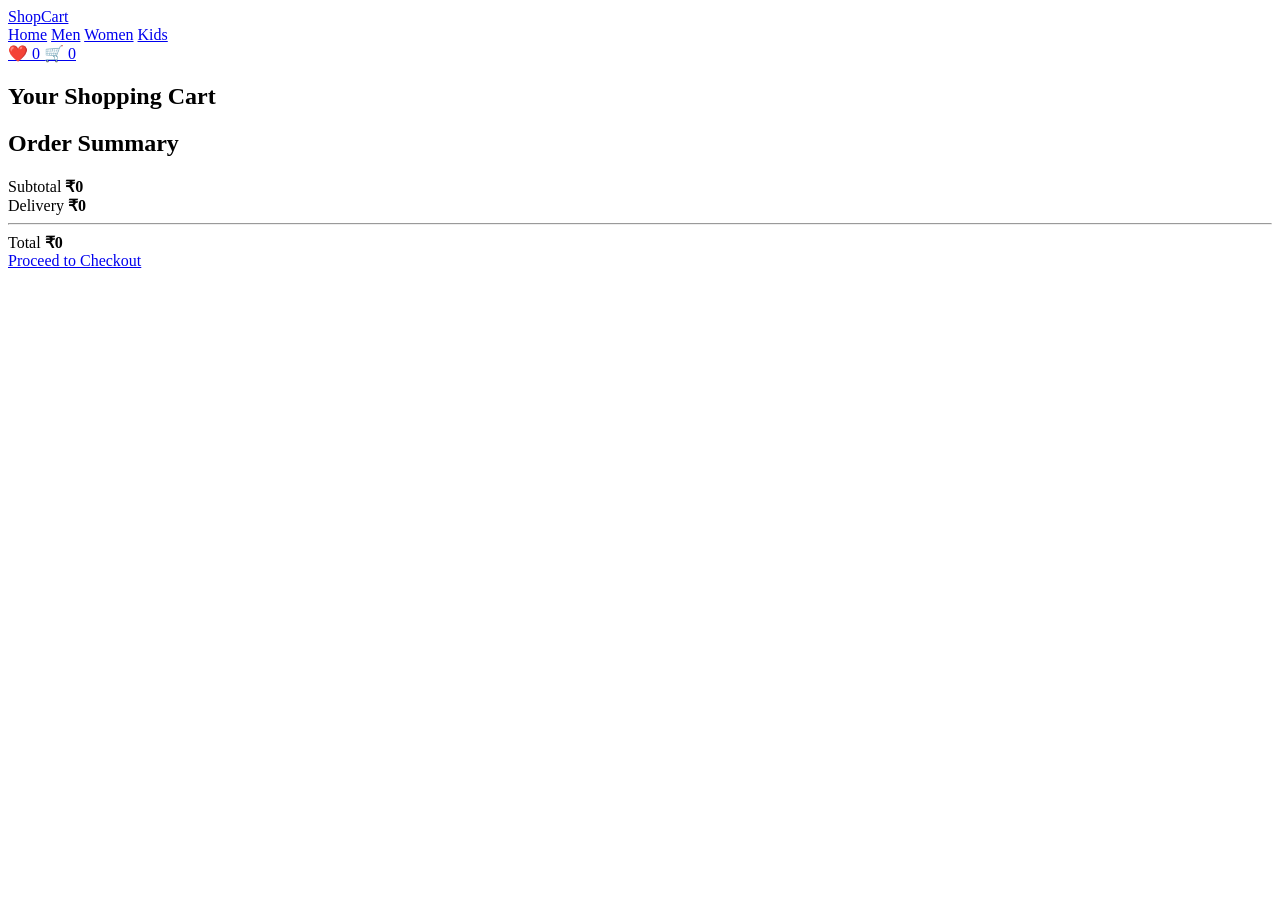
==== cart.html @ 8b614c72 "Add files via upload" ====
<!DOCTYPE html>
<html lang="en">

<head>

    <meta charset="UTF-8">

    <meta
        name="viewport"
        content="width=device-width, initial-scale=1.0"
    >

    <title>ShopCart - Cart</title>

    <link
        rel="stylesheet"
        href="css/style.css"
    >

</head>

<body>

<header class="header">

    <div class="logo">
        <a href="index.html">
            Shop<span>Cart</span>
        </a>
    </div>

    <nav class="navbar">

        <a href="index.html">Home</a>
        <a href="products.html?category=Men">Men</a>
        <a href="products.html?category=Women">Women</a>
        <a href="products.html?category=Kids">Kids</a>

    </nav>

    <div class="header-actions">

        <a href="wishlist.html" class="header-icon">
            ❤️
            <span id="wishlistCount" class="count">0</span>
        </a>

        <a href="cart.html" class="header-icon">
            🛒
            <span id="cartCount" class="count">0</span>
        </a>

    </div>

</header>


<section class="page-header">

    <h1>Your Shopping Cart</h1>

</section>


<main class="cart-container">

    <section>

        <div id="cartItems"></div>

    </section>


    <aside class="cart-summary">

        <h2>Order Summary</h2>

        <div class="summary-row">

            <span>Subtotal</span>

            <strong id="cartSubtotal">
                ₹0
            </strong>

        </div>

        <div class="summary-row">

            <span>Delivery</span>

            <strong id="delivery">
                ₹0
            </strong>

        </div>

        <hr>

        <div class="summary-total">

            <span>Total</span>

            <strong id="cartTotal">
                ₹0
            </strong>

        </div>

        <a
            href="checkout.html"
            class="btn checkout-btn"
        >
            Proceed to Checkout
        </a>

    </aside>

</main>


<script src="js/products.js"></script>
<script src="js/app.js"></script>

</body>
</html>
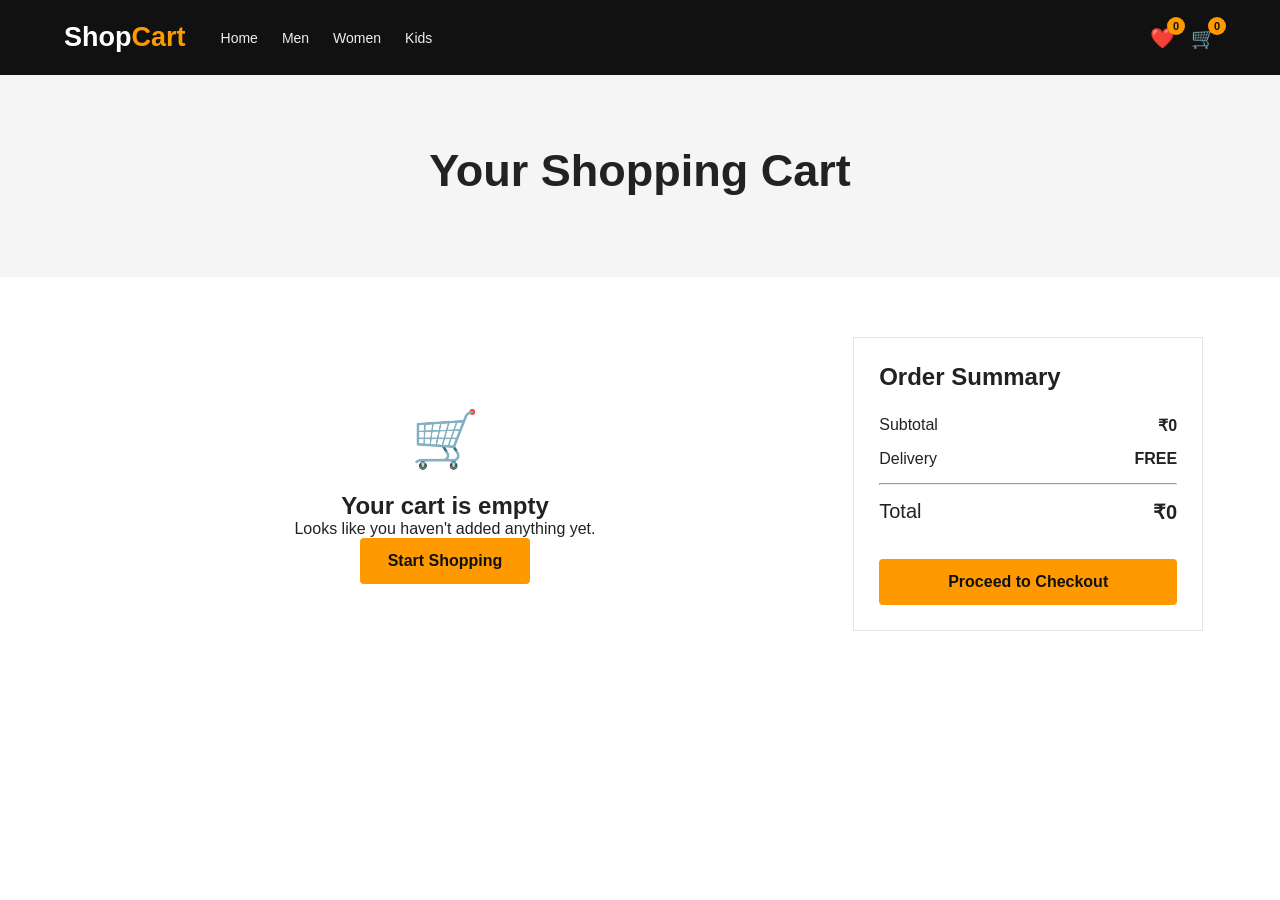
==== commit 059affac: "updated file paths" ====
--- a/cart.html
+++ b/cart.html
@@ -14,7 +14,7 @@
 
     <link
         rel="stylesheet"
-        href="css/style.css"
+        href="./style.css"
     >
 
 </head>
@@ -119,8 +119,8 @@
 </main>
 
 
-<script src="js/products.js"></script>
-<script src="js/app.js"></script>
+<script src="./products.js"></script>
+<script src="./app.js"></script>
 
 </body>
 </html>
--- a/style.css
+++ b/style.css
@@ -0,0 +1,1115 @@
+* {
+  margin: 0;
+  padding: 0;
+  box-sizing: border-box;
+}
+
+:root {
+  --primary: #111111;
+  --secondary: #f5f5f5;
+  --accent: #ff9900;
+  --danger: #e63946;
+  --text: #222;
+  --muted: #777;
+  --white: #ffffff;
+  --border: #e5e5e5;
+}
+
+html {
+  scroll-behavior: smooth;
+}
+
+body {
+  font-family: Arial, Helvetica, sans-serif;
+  color: var(--text);
+  background: #fff;
+}
+
+a {
+  text-decoration: none;
+  color: inherit;
+}
+
+button,
+input,
+select {
+  font-family: inherit;
+}
+
+/* ================================
+   HEADER
+================================ */
+
+.header {
+  height: 75px;
+  display: flex;
+  align-items: center;
+  gap: 35px;
+  padding: 0 5%;
+  background: #111;
+  color: white;
+  position: sticky;
+  top: 0;
+  z-index: 1000;
+}
+
+.logo a {
+  font-size: 27px;
+  font-weight: 800;
+  color: white;
+}
+
+.logo span {
+  color: var(--accent);
+}
+
+.navbar {
+  display: flex;
+  gap: 24px;
+  flex: 1;
+}
+
+.navbar a {
+  font-size: 14px;
+  color: #eee;
+  transition: 0.3s;
+}
+
+.navbar a:hover {
+  color: var(--accent);
+}
+
+.header-actions {
+  display: flex;
+  align-items: center;
+  gap: 16px;
+}
+
+.search-box {
+  display: flex;
+  background: white;
+  border-radius: 5px;
+  overflow: hidden;
+}
+
+.search-box input {
+  width: 180px;
+  padding: 10px;
+  border: none;
+  outline: none;
+}
+
+.search-box button {
+  width: 42px;
+  border: none;
+  background: var(--accent);
+  cursor: pointer;
+}
+
+.header-icon {
+  position: relative;
+  font-size: 20px;
+}
+
+.count {
+  position: absolute;
+  top: -9px;
+  right: -10px;
+  background: var(--accent);
+  color: #111;
+  width: 18px;
+  height: 18px;
+  border-radius: 50%;
+  font-size: 11px;
+  display: flex;
+  justify-content: center;
+  align-items: center;
+  font-weight: bold;
+}
+
+.menu-btn {
+  display: none;
+  background: none;
+  border: none;
+  color: white;
+  font-size: 25px;
+}
+
+/* ================================
+   HERO
+================================ */
+
+.hero {
+  min-height: 620px;
+  display: flex;
+  align-items: center;
+  padding: 60px 8%;
+  background:
+    linear-gradient(90deg, rgba(0, 0, 0, 0.75), rgba(0, 0, 0, 0.2)),
+    url("https://images.unsplash.com/photo-1445205170230-053b83016050?w=1600")
+      center/cover;
+  color: white;
+}
+
+.hero-content {
+  max-width: 600px;
+}
+
+.hero-small {
+  color: var(--accent);
+  font-weight: bold;
+  letter-spacing: 3px;
+  margin-bottom: 20px;
+}
+
+.hero h1 {
+  font-size: clamp(45px, 6vw, 80px);
+  line-height: 1;
+  margin-bottom: 25px;
+}
+
+.hero p {
+  font-size: 18px;
+  line-height: 1.7;
+  margin-bottom: 30px;
+}
+
+/* ================================
+   BUTTON
+================================ */
+
+.btn {
+  display: inline-block;
+  padding: 14px 28px;
+  background: var(--accent);
+  color: #111;
+  font-weight: bold;
+  border: none;
+  cursor: pointer;
+  border-radius: 4px;
+  transition: 0.3s;
+}
+
+.btn:hover {
+  transform: translateY(-2px);
+  opacity: 0.9;
+}
+
+/* ================================
+   SECTIONS
+================================ */
+
+.section {
+  padding: 80px 6%;
+}
+
+.section-title {
+  text-align: center;
+  margin-bottom: 40px;
+}
+
+.section-title h2,
+.section-title-row h2 {
+  font-size: 34px;
+  margin-bottom: 8px;
+}
+
+.section-title p,
+.section-title-row p {
+  color: var(--muted);
+}
+
+.section-title-row {
+  display: flex;
+  justify-content: space-between;
+  align-items: center;
+  margin-bottom: 35px;
+}
+
+.view-all {
+  font-weight: bold;
+  color: #555;
+}
+
+/* ================================
+   CATEGORIES
+================================ */
+
+.category-grid {
+  display: grid;
+  grid-template-columns: repeat(3, 1fr);
+  gap: 20px;
+}
+
+.category-card {
+  height: 400px;
+  padding: 30px;
+  display: flex;
+  align-items: end;
+  color: white;
+  background-size: cover;
+  background-position: center;
+  position: relative;
+  overflow: hidden;
+}
+
+.category-card::before {
+  content: "";
+  position: absolute;
+  inset: 0;
+  background: linear-gradient(transparent 30%, rgba(0, 0, 0, 0.75));
+}
+
+.category-card div {
+  position: relative;
+  z-index: 2;
+}
+
+.category-card h3 {
+  font-size: 35px;
+  margin-bottom: 8px;
+}
+
+.category-card.men {
+  background-image: url("https://images.unsplash.com/photo-1617137968427-85924c800a22?w=800");
+}
+
+.category-card.women {
+  background-image: url("https://images.unsplash.com/photo-1483985988355-763728e1935b?w=800");
+}
+
+.category-card.kids {
+  background-image: url("https://images.unsplash.com/photo-1503919545889-aef636e10ad4?w=800");
+}
+
+/* ================================
+   PRODUCTS
+================================ */
+
+.product-grid {
+  display: grid;
+  grid-template-columns: repeat(4, 1fr);
+  gap: 25px;
+}
+
+.product-card {
+  background: white;
+  border: 1px solid var(--border);
+  transition: 0.3s;
+  overflow: hidden;
+}
+
+.product-card:hover {
+  transform: translateY(-5px);
+  box-shadow: 0 15px 30px rgba(0, 0, 0, 0.08);
+}
+
+.product-image {
+  height: 320px;
+  position: relative;
+  background: #f5f5f5;
+  overflow: hidden;
+}
+
+.product-image img {
+  width: 100%;
+  height: 100%;
+  object-fit: cover;
+  transition: 0.4s;
+}
+
+.product-card:hover .product-image img {
+  transform: scale(1.05);
+}
+
+.discount {
+  position: absolute;
+  top: 12px;
+  left: 12px;
+  background: var(--danger);
+  color: white;
+  padding: 5px 8px;
+  font-size: 11px;
+  font-weight: bold;
+}
+
+.wishlist-btn {
+  position: absolute;
+  top: 12px;
+  right: 12px;
+  width: 38px;
+  height: 38px;
+  border-radius: 50%;
+  border: none;
+  background: white;
+  cursor: pointer;
+  font-size: 20px;
+}
+
+.wishlist-btn.active {
+  color: red;
+}
+
+.product-info {
+  padding: 18px;
+}
+
+.product-category {
+  color: var(--muted);
+  text-transform: uppercase;
+  font-size: 11px;
+  letter-spacing: 1px;
+  margin-bottom: 7px;
+}
+
+.product-info h3 {
+  font-size: 17px;
+  margin-bottom: 10px;
+}
+
+.rating {
+  font-size: 13px;
+  margin-bottom: 12px;
+}
+
+.rating span {
+  color: var(--muted);
+}
+
+.price {
+  display: flex;
+  gap: 10px;
+  align-items: center;
+  margin-bottom: 15px;
+}
+
+.price strong {
+  font-size: 19px;
+}
+
+.price del {
+  color: #999;
+  font-size: 13px;
+}
+
+.product-buttons {
+  display: flex;
+  gap: 8px;
+}
+
+.add-cart {
+  flex: 1;
+  padding: 11px;
+  background: #111;
+  color: white;
+  border: none;
+  cursor: pointer;
+}
+
+.view-product {
+  padding: 11px 15px;
+  border: 1px solid #111;
+  font-size: 13px;
+}
+
+/* ================================
+   OFFER
+================================ */
+
+.offer-section {
+  min-height: 380px;
+  display: flex;
+  align-items: center;
+  padding: 60px 8%;
+  color: white;
+  background:
+    linear-gradient(90deg, rgba(0, 0, 0, 0.8), rgba(0, 0, 0, 0.2)),
+    url("https://images.unsplash.com/photo-1529139574466-a303027c1d8b?w=1600")
+      center/cover;
+}
+
+.offer-section h2 {
+  font-size: 48px;
+  margin: 15px 0 25px;
+}
+
+.offer-section strong {
+  color: var(--accent);
+}
+
+/* ================================
+   FEATURES
+================================ */
+
+.features {
+  display: grid;
+  grid-template-columns: repeat(4, 1fr);
+  gap: 25px;
+}
+
+.feature {
+  text-align: center;
+  padding: 30px 20px;
+  border: 1px solid var(--border);
+}
+
+.feature-icon {
+  font-size: 35px;
+  margin-bottom: 15px;
+}
+
+.feature h3 {
+  margin-bottom: 10px;
+}
+
+.feature p {
+  color: var(--muted);
+  line-height: 1.5;
+}
+
+/* ================================
+   NEWSLETTER
+================================ */
+
+.newsletter {
+  background: #f5f5f5;
+  padding: 70px 20px;
+  text-align: center;
+}
+
+.newsletter h2 {
+  font-size: 35px;
+  margin-bottom: 10px;
+}
+
+.newsletter p {
+  color: var(--muted);
+  margin-bottom: 25px;
+}
+
+.newsletter-form {
+  max-width: 500px;
+  margin: auto;
+  display: flex;
+}
+
+.newsletter-form input {
+  flex: 1;
+  padding: 15px;
+  border: 1px solid #ddd;
+  outline: none;
+}
+
+.newsletter-form button {
+  padding: 15px 25px;
+  border: none;
+  background: #111;
+  color: white;
+}
+
+/* ================================
+   FOOTER
+================================ */
+
+footer {
+  background: #111;
+  color: white;
+}
+
+.footer-container {
+  padding: 60px 6%;
+  display: grid;
+  grid-template-columns: 2fr 1fr 1fr 1fr;
+  gap: 40px;
+}
+
+.footer-column {
+  display: flex;
+  flex-direction: column;
+  gap: 12px;
+}
+
+.footer-column p {
+  color: #aaa;
+  line-height: 1.6;
+}
+
+.footer-column a {
+  color: #aaa;
+}
+
+.footer-column a:hover {
+  color: white;
+}
+
+.footer-logo span {
+  color: var(--accent);
+}
+
+.social {
+  display: flex;
+  gap: 15px;
+  font-size: 13px;
+}
+
+.copyright {
+  border-top: 1px solid #333;
+  padding: 20px;
+  text-align: center;
+  color: #888;
+}
+
+/* ================================
+   PAGE HEADER
+================================ */
+
+.page-header {
+  padding: 70px 20px;
+  text-align: center;
+  background: #f5f5f5;
+}
+
+.page-header h1 {
+  font-size: 45px;
+  margin-bottom: 10px;
+}
+
+.page-header p {
+  color: var(--muted);
+}
+
+/* ================================
+   SHOP
+================================ */
+
+.shop-container {
+  padding: 60px 6%;
+  display: grid;
+  grid-template-columns: 230px 1fr;
+  gap: 40px;
+}
+
+.filters {
+  border: 1px solid var(--border);
+  padding: 25px;
+  height: fit-content;
+}
+
+.filters h3 {
+  margin-bottom: 25px;
+  font-size: 22px;
+}
+
+.filter-group {
+  margin-bottom: 30px;
+}
+
+.filter-group h4 {
+  margin-bottom: 15px;
+}
+
+.filter-group label {
+  display: block;
+  margin: 12px 0;
+  color: #555;
+}
+
+.filter-group input {
+  margin-right: 8px;
+}
+
+.products-top {
+  display: flex;
+  justify-content: space-between;
+  margin-bottom: 25px;
+}
+
+.products-top select {
+  padding: 10px 15px;
+  border: 1px solid #ddd;
+}
+
+.empty-state {
+  text-align: center;
+  padding: 70px 20px;
+  grid-column: 1 / -1;
+}
+
+.empty-icon {
+  font-size: 55px;
+  margin-bottom: 20px;
+}
+
+/* ================================
+   PRODUCT DETAIL
+================================ */
+
+.product-details {
+  padding: 70px 7%;
+  display: grid;
+  grid-template-columns: 1fr 1fr;
+  gap: 70px;
+}
+
+.product-detail-image {
+  height: 650px;
+  background: #f5f5f5;
+}
+
+.product-detail-image img {
+  width: 100%;
+  height: 100%;
+  object-fit: cover;
+}
+
+.product-detail-info {
+  padding-top: 30px;
+}
+
+.product-detail-info h1 {
+  font-size: 45px;
+  margin-bottom: 20px;
+}
+
+.detail-rating {
+  margin-bottom: 20px;
+}
+
+.detail-rating span {
+  color: var(--muted);
+  margin-left: 10px;
+}
+
+.detail-price {
+  display: flex;
+  gap: 15px;
+  align-items: center;
+  margin-bottom: 25px;
+}
+
+.detail-price strong {
+  font-size: 30px;
+}
+
+.detail-price del {
+  color: #999;
+}
+
+.description {
+  color: #666;
+  line-height: 1.7;
+  margin-bottom: 30px;
+}
+
+.size-selector {
+  margin-bottom: 30px;
+}
+
+.size-selector h3 {
+  margin-bottom: 12px;
+}
+
+.size-selector button {
+  width: 45px;
+  height: 42px;
+  margin-right: 7px;
+  background: white;
+  border: 1px solid #ccc;
+  cursor: pointer;
+}
+
+.size-selector button:hover {
+  border-color: #111;
+}
+
+.detail-actions {
+  display: flex;
+  gap: 12px;
+  margin-bottom: 30px;
+}
+
+.wishlist-detail {
+  padding: 14px 25px;
+  background: white;
+  border: 1px solid #111;
+  cursor: pointer;
+}
+
+.product-benefits {
+  border-top: 1px solid #ddd;
+  padding-top: 20px;
+}
+
+.product-benefits p {
+  margin: 12px 0;
+}
+
+/* ================================
+   CART
+================================ */
+
+.cart-container {
+  padding: 60px 6%;
+  display: grid;
+  grid-template-columns: 1fr 350px;
+  gap: 40px;
+}
+
+.cart-item {
+  display: flex;
+  gap: 20px;
+  padding: 20px;
+  border: 1px solid var(--border);
+  margin-bottom: 15px;
+  align-items: center;
+}
+
+.cart-item img {
+  width: 130px;
+  height: 150px;
+  object-fit: cover;
+}
+
+.cart-item-info {
+  flex: 1;
+}
+
+.cart-item-info p {
+  color: #888;
+  font-size: 12px;
+  margin-bottom: 7px;
+}
+
+.cart-item-info h3 {
+  margin-bottom: 10px;
+}
+
+.quantity {
+  display: flex;
+  align-items: center;
+  margin-top: 15px;
+}
+
+.quantity button {
+  width: 32px;
+  height: 32px;
+  border: 1px solid #ccc;
+  background: white;
+  cursor: pointer;
+}
+
+.quantity span {
+  width: 40px;
+  text-align: center;
+}
+
+.remove-btn {
+  border: none;
+  background: none;
+  color: var(--danger);
+  cursor: pointer;
+}
+
+.cart-summary,
+.checkout-summary {
+  border: 1px solid var(--border);
+  padding: 25px;
+  height: fit-content;
+}
+
+.cart-summary h2,
+.checkout-summary h2 {
+  margin-bottom: 25px;
+}
+
+.summary-row,
+.summary-total {
+  display: flex;
+  justify-content: space-between;
+  margin: 15px 0;
+}
+
+.summary-total {
+  font-size: 20px;
+}
+
+.checkout-btn {
+  width: 100%;
+  text-align: center;
+  margin-top: 20px;
+}
+
+.empty-cart {
+  text-align: center;
+  padding: 70px 20px;
+}
+
+/* ================================
+   CHECKOUT
+================================ */
+
+.checkout-container {
+  padding: 60px 6%;
+  display: grid;
+  grid-template-columns: 1fr 380px;
+  gap: 40px;
+}
+
+.checkout-form {
+  display: flex;
+  flex-direction: column;
+  gap: 15px;
+}
+
+.checkout-form h2 {
+  margin: 20px 0 5px;
+}
+
+.checkout-form input {
+  padding: 14px;
+  border: 1px solid #ccc;
+  outline: none;
+}
+
+.form-row {
+  display: grid;
+  grid-template-columns: 1fr 1fr;
+  gap: 15px;
+}
+
+.payment-option {
+  padding: 15px;
+  border: 1px solid #ddd;
+}
+
+.payment-option input {
+  margin-right: 10px;
+}
+
+.checkout-item {
+  display: flex;
+  justify-content: space-between;
+  gap: 15px;
+  padding: 12px 0;
+  font-size: 14px;
+}
+
+/* ================================
+   LOGIN
+================================ */
+
+.login-page {
+  min-height: 100vh;
+  display: flex;
+  justify-content: center;
+  align-items: center;
+  background: #f5f5f5;
+}
+
+.login-box {
+  width: 420px;
+  padding: 40px;
+  background: white;
+  box-shadow: 0 15px 50px rgba(0, 0, 0, 0.1);
+  text-align: center;
+}
+
+.login-logo {
+  margin-bottom: 30px;
+}
+
+.login-box h1 {
+  margin-bottom: 8px;
+}
+
+.login-box > p {
+  color: #777;
+  margin-bottom: 25px;
+}
+
+.login-box form {
+  display: flex;
+  flex-direction: column;
+  gap: 15px;
+}
+
+.login-box input {
+  padding: 14px;
+  border: 1px solid #ccc;
+}
+
+.login-box .btn {
+  width: 100%;
+}
+
+.signup-text {
+  margin-top: 25px;
+}
+
+.signup-text a {
+  color: var(--accent);
+  font-weight: bold;
+}
+
+/* ================================
+   RESPONSIVE
+================================ */
+
+@media (max-width: 1100px) {
+  .navbar {
+    gap: 12px;
+  }
+
+  .product-grid {
+    grid-template-columns: repeat(3, 1fr);
+  }
+}
+
+@media (max-width: 850px) {
+  .header {
+    height: 65px;
+  }
+
+  .navbar {
+    display: none;
+    position: absolute;
+    top: 65px;
+    left: 0;
+    width: 100%;
+    background: #111;
+    padding: 20px;
+    flex-direction: column;
+  }
+
+  .navbar.active {
+    display: flex;
+  }
+
+  .menu-btn {
+    display: block;
+  }
+
+  .search-box {
+    display: none;
+  }
+
+  .category-grid,
+  .features {
+    grid-template-columns: repeat(2, 1fr);
+  }
+
+  .product-grid {
+    grid-template-columns: repeat(2, 1fr);
+  }
+
+  .shop-container {
+    grid-template-columns: 1fr;
+  }
+
+  .filters {
+    width: 100%;
+  }
+
+  .product-details,
+  .cart-container,
+  .checkout-container {
+    grid-template-columns: 1fr;
+  }
+
+  .product-detail-image {
+    height: 500px;
+  }
+
+  .footer-container {
+    grid-template-columns: repeat(2, 1fr);
+  }
+}
+
+@media (max-width: 550px) {
+  .header {
+    padding: 0 20px;
+    gap: 15px;
+  }
+
+  .logo a {
+    font-size: 22px;
+  }
+
+  .header-actions {
+    margin-left: auto;
+  }
+
+  .hero {
+    min-height: 550px;
+    padding: 40px 25px;
+  }
+
+  .hero h1 {
+    font-size: 45px;
+  }
+
+  .section {
+    padding: 55px 20px;
+  }
+
+  .category-grid,
+  .product-grid,
+  .features {
+    grid-template-columns: 1fr;
+  }
+
+  .category-card {
+    height: 350px;
+  }
+
+  .product-image {
+    height: 380px;
+  }
+
+  .section-title-row {
+    align-items: flex-start;
+    gap: 15px;
+  }
+
+  .section-title-row h2 {
+    font-size: 27px;
+  }
+
+  .offer-section {
+    padding: 50px 25px;
+  }
+
+  .offer-section h2 {
+    font-size: 38px;
+  }
+
+  .footer-container {
+    grid-template-columns: 1fr;
+  }
+
+  .product-detail-info h1 {
+    font-size: 35px;
+  }
+
+  .product-detail-image {
+    height: 400px;
+  }
+
+  .cart-item {
+    flex-wrap: wrap;
+  }
+
+  .cart-item img {
+    width: 100px;
+    height: 120px;
+  }
+
+  .form-row {
+    grid-template-columns: 1fr;
+  }
+
+  .login-box {
+    width: calc(100% - 30px);
+    padding: 30px 20px;
+  }
+}
